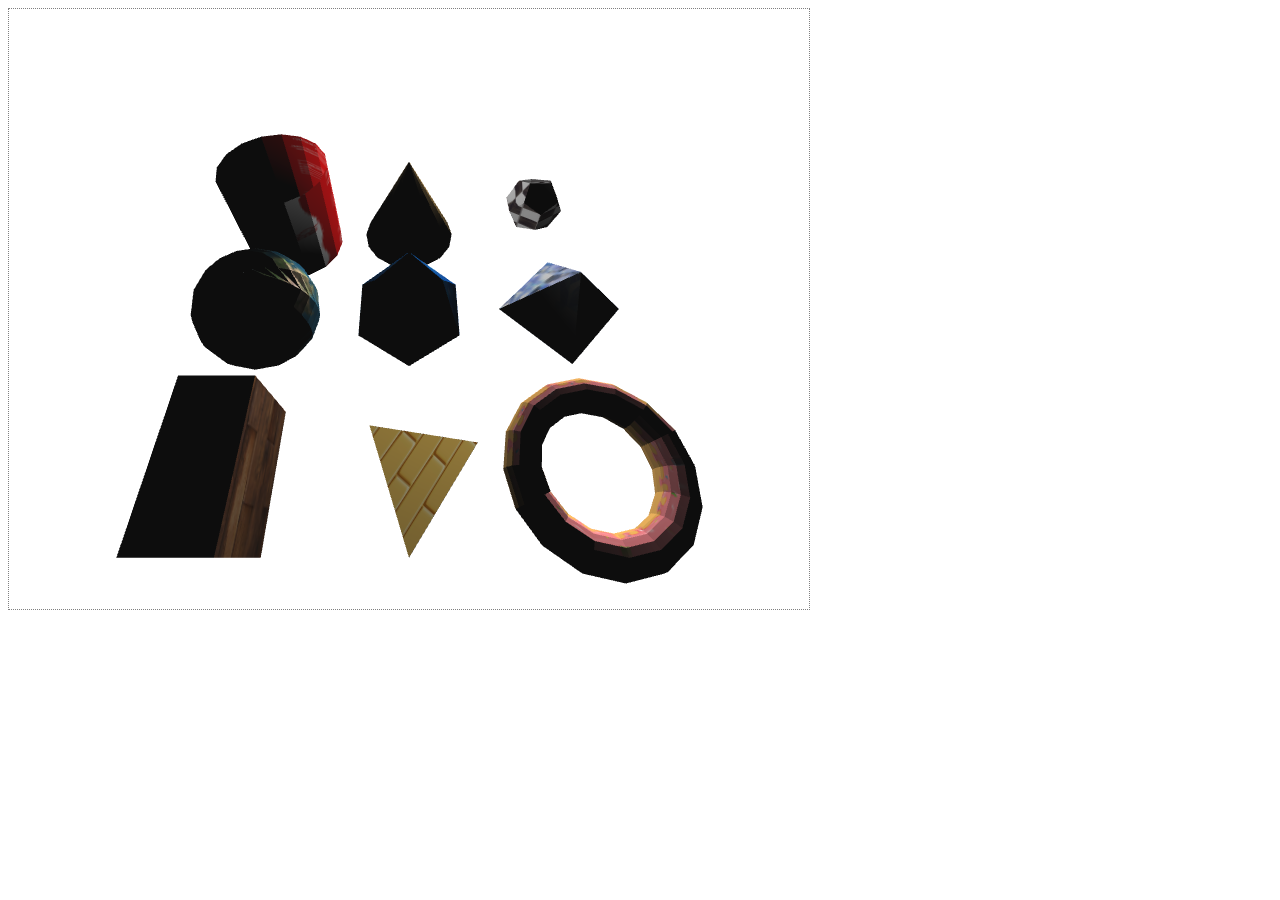
==== Practica 06/index.html @ 50c2411f "Practica 6" ====
<!DOCTYPE html>
<html>

<head>
  <meta charset="utf-8" />
  <title>Page Title</title>
  <script type="module" src="Main.js"></script>
</head>

<body>
  <canvas id="the_canvas" width="800" height="600" style="border: 1px dotted gray;"></canvas>

  <script id="2d-vertex-shader" type="vertex-shader">
  precision mediump float;

  attribute vec4 a_position;
  attribute vec4 a_color;
  attribute vec3 a_normal;
  
  uniform mat4 u_PVM_matrix;
  uniform mat4 u_VM_matrix;
  uniform vec3 u_light_position;

  varying vec3 v_position;
  varying vec4 v_color;
  varying vec3 v_normal;
  // variable donde se recibe la información del buffer de coordenadas de textura
  attribute vec2 a_texcoord;
  
  // variable para comunicar las coordenadas de textura entre el shader de vértices y el shader de fragmentos
  varying vec2 v_texcoord;

  void main() {
    v_position = vec3( u_VM_matrix * a_position );
    v_normal = vec3( u_VM_matrix * vec4(a_normal, 0) );

    v_color = a_color;

    gl_Position = u_PVM_matrix * a_position;

    // se asocia la coordenada de textura del vértice que se esta procesando actualmente
    v_texcoord = a_texcoord;
  }
  </script>
   
  <script id="2d-fragment-shader" type="fragment-shader">
  precision mediump float;

  uniform vec3 u_light_position;

  varying vec3 v_position;
  varying vec4 v_color;
  varying vec3 v_normal;

  // variable donde se reciben las coordenadas de textura de los vértices que forman un polígono
  varying vec2 v_texcoord;
  // objeto que se encarga de obtener la información de color de los píxeles de la imagen
  uniform sampler2D u_texture;

  void main() {
    vec3 to_light = normalize( u_light_position - v_position );
    vec3 fragment_normal = v_normal;
    
    // los valores de la textura de normales están almacenados como valores rgb, es decir, valores en el intervalo [0,1]; pero los valores códificados son los de vectores normales, los cuales se encuentran en el intervalo [-1,1], por lo que hay que ajustar el intervalo de valores para poder utilizar las normales
    fragment_normal = normalize(v_normal * 2.0 - 1.0);

    float cos_angle = max(dot(fragment_normal, to_light), 0.0);

    gl_FragColor = vec4(vec3(texture2D(u_texture, v_texcoord)) * cos_angle, 0.95);
    // la función texture2D se encarga de relacionar el sampler2D u_texture con de las coordenadas uv del polígono
    //gl_FragColor = texture2D(u_texture, v_texcoord);
  }
  </script>
  
  <!--input type="checkbox" id="draw_light" checked/><label>Dibuja luz </label-->

</body>

</html>
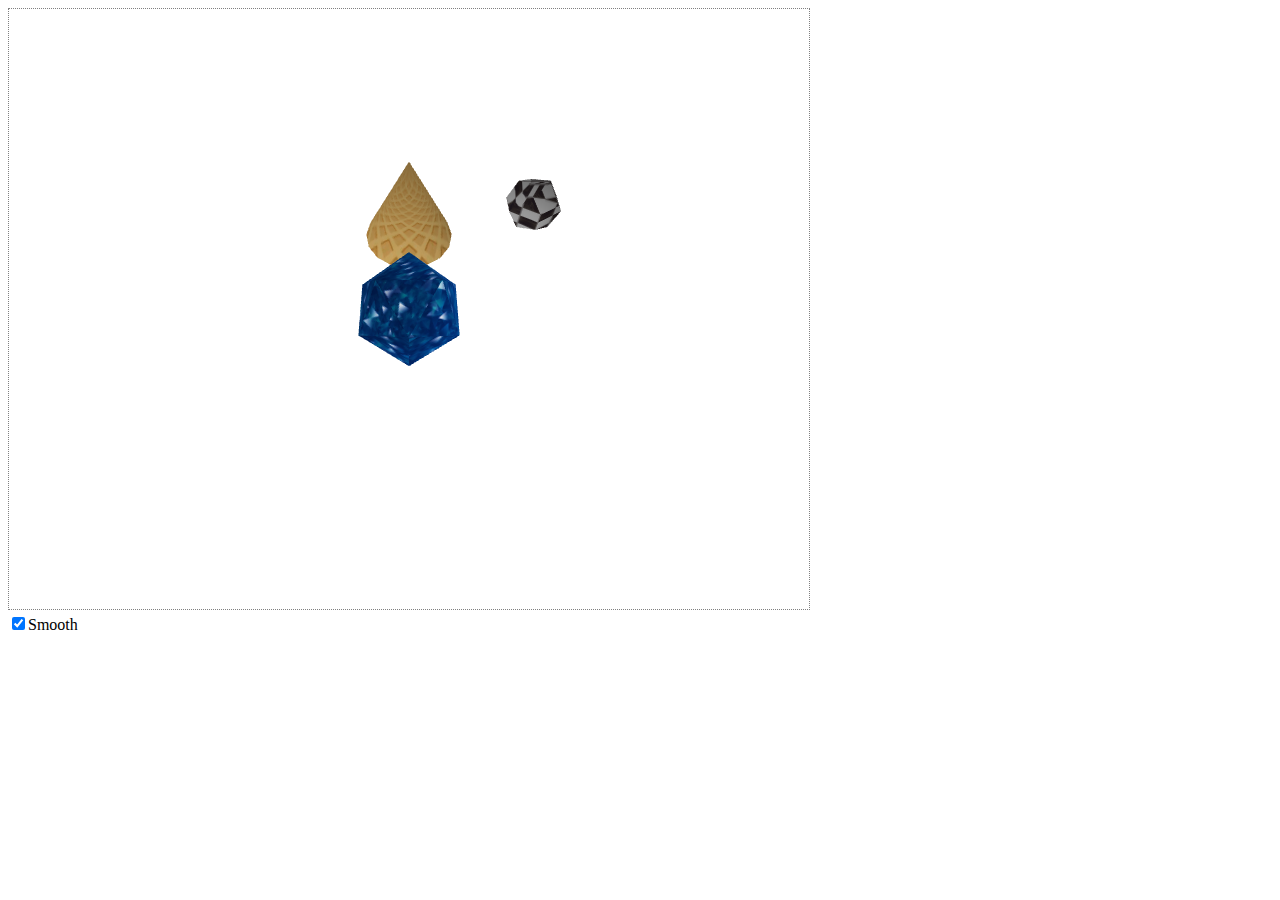
==== commit d4fc7bde: "Correccion Práctica 5" ====
--- a/Practica 06/index.html
+++ b/Practica 06/index.html
@@ -60,19 +60,86 @@
   void main() {
     vec3 to_light = normalize( u_light_position - v_position );
     vec3 fragment_normal = v_normal;
-    
+
     // los valores de la textura de normales están almacenados como valores rgb, es decir, valores en el intervalo [0,1]; pero los valores códificados son los de vectores normales, los cuales se encuentran en el intervalo [-1,1], por lo que hay que ajustar el intervalo de valores para poder utilizar las normales
-    fragment_normal = normalize(v_normal * 2.0 - 1.0);
+    //fragment_normal = normalize(texture2D(u_texture, v_texcoord).rgb);
+    fragment_normal = v_normal;
 
     float cos_angle = max(dot(fragment_normal, to_light), 0.0);
 
-    gl_FragColor = vec4(vec3(texture2D(u_texture, v_texcoord)) * cos_angle, 0.95);
+    gl_FragColor = vec4(vec3(texture2D(u_texture, v_texcoord)) * cos_angle, 1.0);
+    // la función texture2D se encarga de relacionar el sampler2D u_texture con de las coordenadas uv del polígono
+    //gl_FragColor = texture2D(u_texture, v_texcoord);
+  }
+  </script>
+
+<!--  SHADER SUAVE  -->
+
+<script id="2d-vertex-shader-s" type="vertex-shader">
+  precision mediump float;
+
+  attribute vec4 a_position;
+  attribute vec4 a_color;
+  attribute vec3 a_normal;
+  
+  uniform mat4 u_PVM_matrix;
+  uniform mat4 u_VM_matrix;
+  uniform vec3 u_light_position;
+
+  varying vec3 v_position;
+  varying vec4 v_color;
+  varying vec3 v_normal;
+  // variable donde se recibe la información del buffer de coordenadas de textura
+  attribute vec2 a_texcoord;
+  
+  // variable para comunicar las coordenadas de textura entre el shader de vértices y el shader de fragmentos
+  varying vec2 v_texcoord;
+
+  void main() {
+    v_position = vec3( u_VM_matrix * a_position );
+    v_normal = vec3( u_VM_matrix * vec4(a_normal, 0) );
+
+    v_color = a_color;
+
+    gl_Position = u_PVM_matrix * a_position;
+
+    // se asocia la coordenada de textura del vértice que se esta procesando actualmente
+    v_texcoord = a_texcoord;
+  }
+  </script>
+   
+  <script id="2d-fragment-shader-s" type="fragment-shader">
+  precision mediump float;
+
+  uniform vec3 u_light_position;
+
+  varying vec3 v_position;
+  varying vec4 v_color;
+  varying vec3 v_normal;
+
+  // variable donde se reciben las coordenadas de textura de los vértices que forman un polígono
+  varying vec2 v_texcoord;
+  // objeto que se encarga de obtener la información de color de los píxeles de la imagen
+  uniform sampler2D u_texture;
+
+  void main() {
+    vec3 to_light = normalize( u_light_position - v_position );
+    vec3 fragment_normal = v_normal;
+
+    // los valores de la textura de normales están almacenados como valores rgb, es decir, valores en el intervalo [0,1]; pero los valores códificados son los de vectores normales, los cuales se encuentran en el intervalo [-1,1], por lo que hay que ajustar el intervalo de valores para poder utilizar las normales
+    fragment_normal = normalize(texture2D(u_texture, v_texcoord).rgb);
+    //fragment_normal = v_normal;
+
+    float cos_angle = max(dot(fragment_normal, to_light), 0.0);
+
+    gl_FragColor = vec4(vec3(texture2D(u_texture, v_texcoord)) * cos_angle, 1.0);
     // la función texture2D se encarga de relacionar el sampler2D u_texture con de las coordenadas uv del polígono
     //gl_FragColor = texture2D(u_texture, v_texcoord);
   }
   </script>
   
-  <!--input type="checkbox" id="draw_light" checked/><label>Dibuja luz </label-->
+  <br>
+  <input type="checkbox" id="spec_ckbx" checked/><label>Smooth </label>
 
 </body>
 
